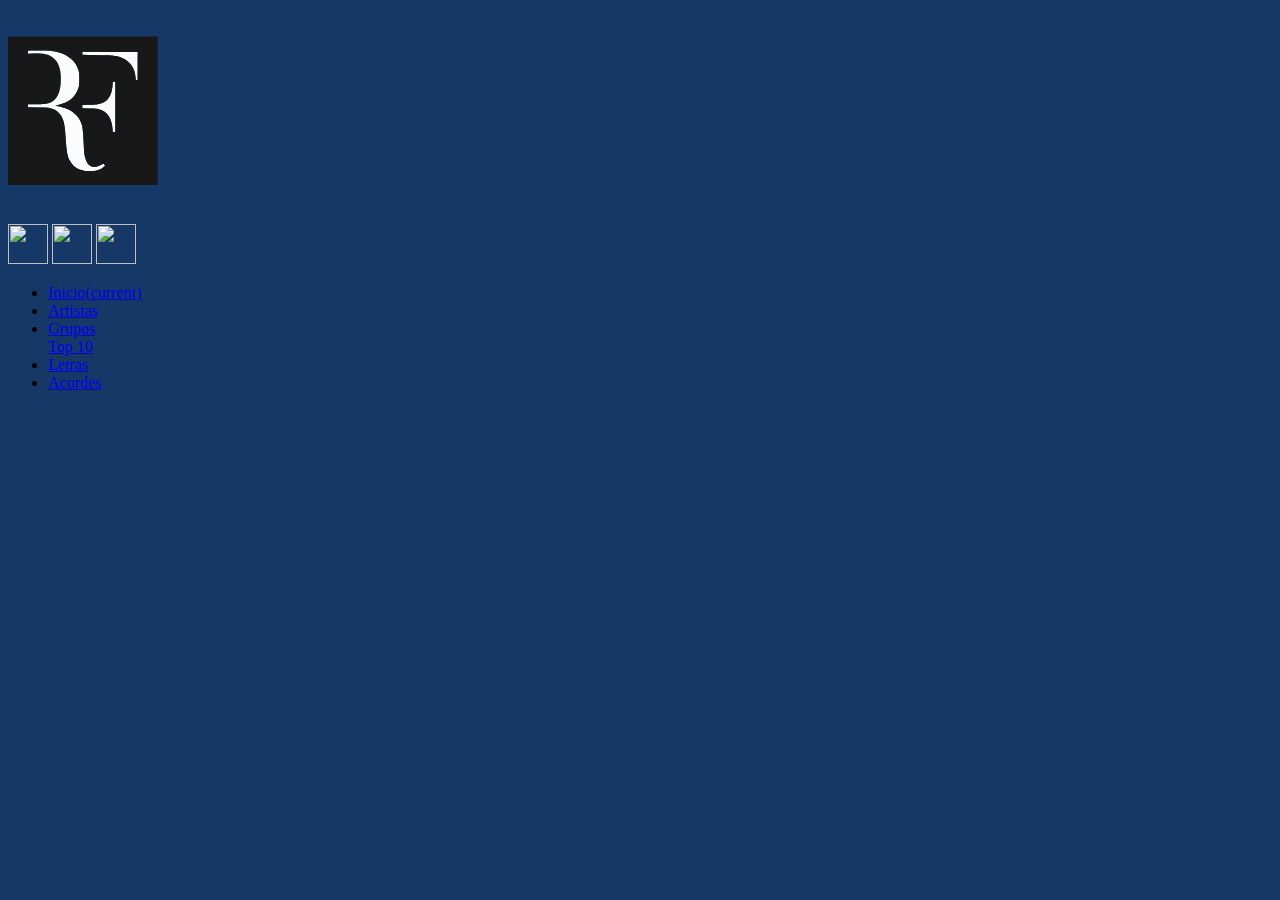
==== bootstrap/index.html @ e393e302 "alineación logo y rrss" ====
<!DOCTYPE html>
<html>
  <head>
    <meta charset='utf-8'>
    <meta name='viewport' content='width=device-width initial-scale=1'>
    <meta name='mobile-web-app-capable' content='yes'>
    <link rel='stylesheet' href='css/bootstrap.min.css'>
    <link rel='stylesheet' href='css/estilos.css'>
    <script src='js/bootstrap.min.js'></script>
    <title>Vida Musical</title>
  </head>
  <body class="music-body expand">
    <header>
      <div class="row align-items-center">
        <div class="col-xs-12 col-sm-12 col-md-6 col-lg-2 text-center">
          <img class="img-rounded logo-img" alt="Logo RF" src='img/rf.svg'/>
        </div>
        <div class='col-xs-12 col-sm-12 col-md-6 col-lg-2 offset-lg-8 text-center redes-sociales'>
          <img class='img-rounded img-social' src='img/fb.png'/>
          <img class='img-rounded img-social' src='img/ig.png'/>
          <img class='img-rounded img-social' src='img/tt.png'/>
        </div>
      </div>
    </header>
    <nav class="navbar navbar-expand-lg navbar-dark bg-dark">
      <div class="collapse navbar-collapse" id="navbarNavDropdown">
        <ul class="navbar-nav">
          <li class="nav-item active">
            <a class="nav-link" href="#">Inicio<span class="sr-only">(current)</span></a>
          </li>
          <li class="nav-item">
            <a class="nav-link" href="#">Artistas</a>
          </li>
          <li class="nav-item">
            <a class="nav-link" href="#">Grupos</a>
          </li>
          <a class="nav-link" href="#">Top 10 </a>
        </li>
        <li class="nav-item">
          <a class="nav-link" href="#">Letras</a>
        </li>
        <li class="nav-item">
          <a class="nav-link" href="#">Acordes</a>
        </li>
        </ul>
      </div>
    </nav>
  </body>
</html>
---- bootstrap/css/estilos.css ----
.logo-img {
width: 150px;
}
.music-body {
width: 101%;
height: 100%;
background-color: rgba(8, 45, 94, 0.95);
}
.img-social {
  width: 40px;
  height: 40px;
}
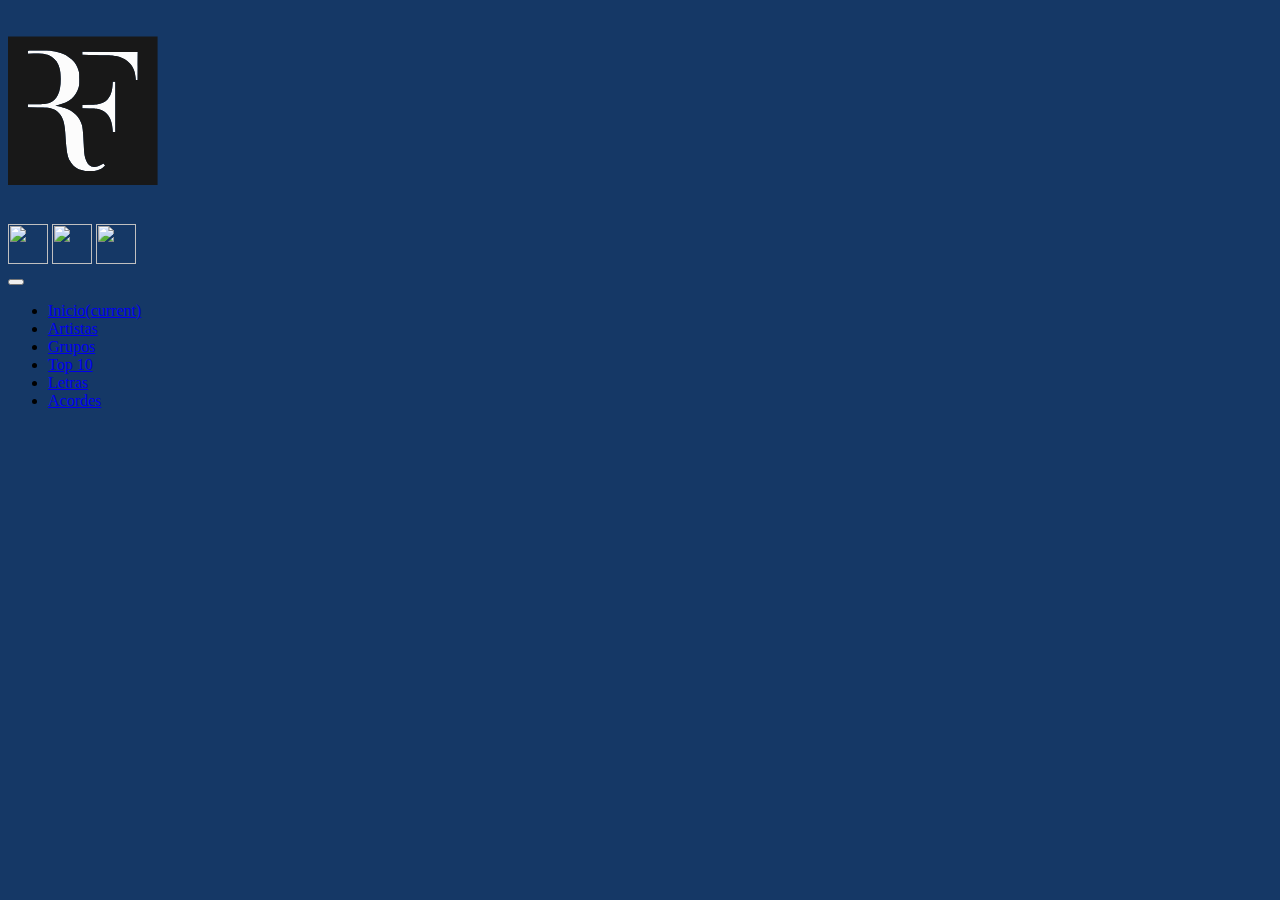
==== commit eb219735: "menu justificado" ====
--- a/bootstrap/index.html
+++ b/bootstrap/index.html
@@ -22,9 +22,12 @@
         </div>
       </div>
     </header>
-    <nav class="navbar navbar-expand-lg navbar-dark bg-dark">
+    <nav class="navbar navbar-expand-lg navbar-dark bg-dark justify-content-center">
+      <button class="navbar-toggler text-center" type="button" data-toggle="collapse" data-target="#navbarTogglerDemo02" aria-controls="navbarTogglerDemo02" aria-expanded="false" aria-label="Toggle navigation">
+  <span class="navbar-toggler-icon"></span>
+      </button>
       <div class="collapse navbar-collapse" id="navbarNavDropdown">
-        <ul class="navbar-nav">
+        <ul class="navbar-nav nav-fill w-100 align-items-start">
           <li class="nav-item active">
             <a class="nav-link" href="#">Inicio<span class="sr-only">(current)</span></a>
           </li>
@@ -34,8 +37,9 @@
           <li class="nav-item">
             <a class="nav-link" href="#">Grupos</a>
           </li>
+          <li class="nav-item">
           <a class="nav-link" href="#">Top 10 </a>
-        </li>
+          </li>
         <li class="nav-item">
           <a class="nav-link" href="#">Letras</a>
         </li>
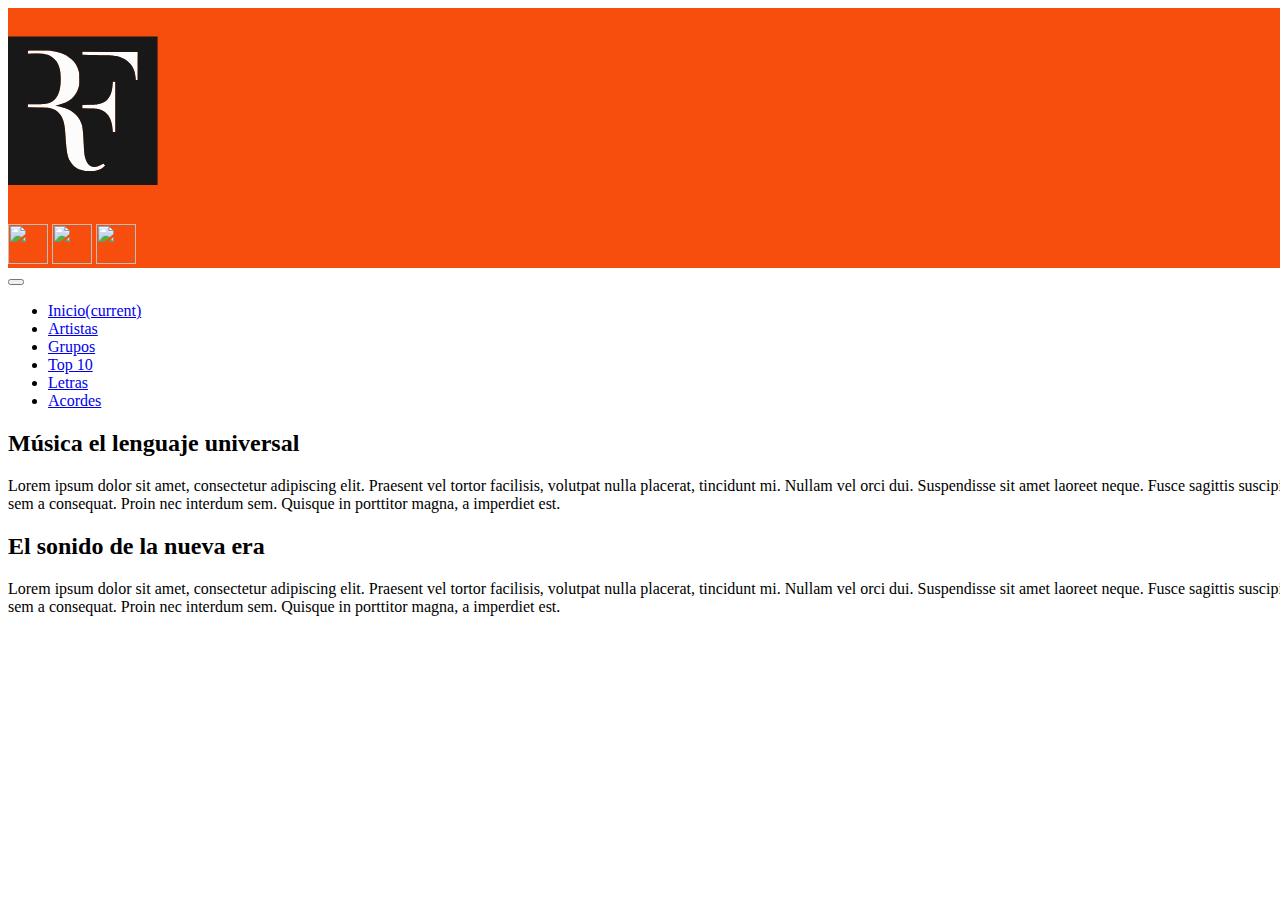
==== commit 11a1c3c0: "topbar y articulos" ====
--- a/bootstrap/index.html
+++ b/bootstrap/index.html
@@ -11,7 +11,7 @@
   </head>
   <body class="music-body expand">
     <header>
-      <div class="row align-items-center">
+      <div class="row topbar align-items-center">
         <div class="col-xs-12 col-sm-12 col-md-6 col-lg-2 text-center">
           <img class="img-rounded logo-img" alt="Logo RF" src='img/rf.svg'/>
         </div>
@@ -49,5 +49,27 @@
         </ul>
       </div>
     </nav>
+    <div class="container single-page">
+    <div class="row">
+        <div class="col-12 col-lg-9">
+            <div class="content-wrap">
+                    <h2 class="entry-title">Música el lenguaje universal</h2>
+                <div class="entry-content">
+                    <p>Lorem ipsum dolor sit amet, consectetur adipiscing elit. Praesent vel tortor facilisis, volutpat nulla placerat, tincidunt mi. Nullam vel orci dui. Suspendisse sit amet laoreet neque. Fusce sagittis suscipit sem a consequat. Proin nec interdum sem. Quisque in porttitor magna, a imperdiet est. </p>
+                </div>
+            </div>
+        </div>
+      </div>
+      <div class="row">
+        <div class="col-12 col-lg-9">
+            <div class="content-wrap">
+                    <h2 class="entry-title">El sonido de la nueva era</h2>
+                <div class="entry-content">
+                    <p>Lorem ipsum dolor sit amet, consectetur adipiscing elit. Praesent vel tortor facilisis, volutpat nulla placerat, tincidunt mi. Nullam vel orci dui. Suspendisse sit amet laoreet neque. Fusce sagittis suscipit sem a consequat. Proin nec interdum sem. Quisque in porttitor magna, a imperdiet est. </p>
+                </div>
+            </div>
+        </div>
+      </div>
+      </div>
   </body>
 </html>
--- a/bootstrap/css/estilos.css
+++ b/bootstrap/css/estilos.css
@@ -4,9 +4,18 @@
 .music-body {
 width: 101%;
 height: 100%;
-background-color: rgba(8, 45, 94, 0.95);
+}
+.topbar {
+background-color: rgba(247, 67, 0, 0.95);
 }
 .img-social {
   width: 40px;
   height: 40px;
 }
+.nav {
+  padding-top: 20px;
+}
+.navbar-dark .navbar-nav .nav-link:hover{
+  color: black;
+  background: #999999;
+}
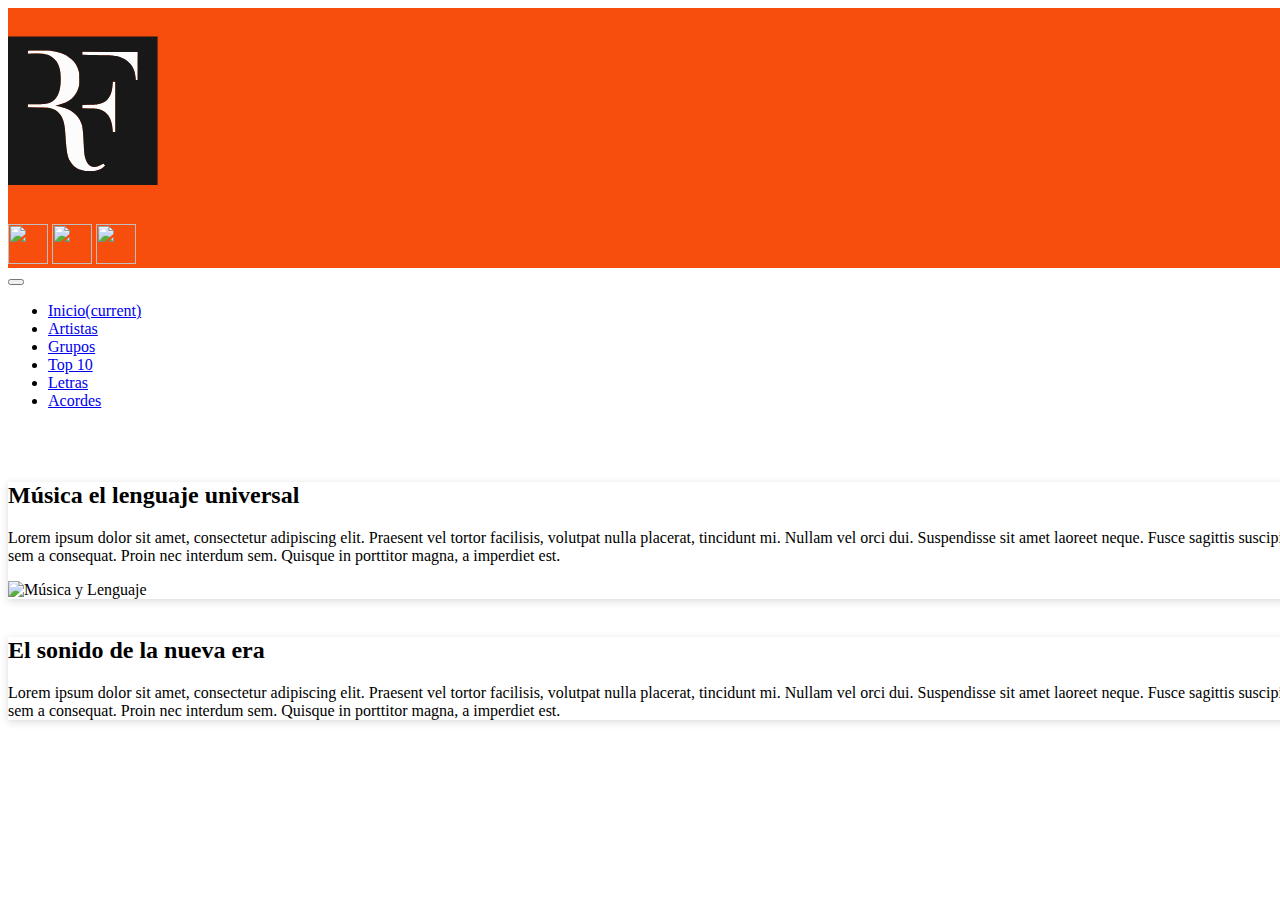
==== commit 7ab64bbb: "entradas ajustadas y sombra" ====
--- a/bootstrap/index.html
+++ b/bootstrap/index.html
@@ -49,18 +49,24 @@
         </ul>
       </div>
     </nav>
-    <div class="container single-page">
-    <div class="row">
+    <br>
+    <div class="container">
+      <br>
+    <div class="row entrada-blog">
         <div class="col-12 col-lg-9">
-            <div class="content-wrap">
+            <div class=col-12 "content-wrap">
                     <h2 class="entry-title">Música el lenguaje universal</h2>
                 <div class="entry-content">
                     <p>Lorem ipsum dolor sit amet, consectetur adipiscing elit. Praesent vel tortor facilisis, volutpat nulla placerat, tincidunt mi. Nullam vel orci dui. Suspendisse sit amet laoreet neque. Fusce sagittis suscipit sem a consequat. Proin nec interdum sem. Quisque in porttitor magna, a imperdiet est. </p>
                 </div>
             </div>
         </div>
+          <div class="col-12 col-lg-3">
+            <img class="blog-img" src="img/musica_y_lenguaje.png" alt="Música y Lenguaje">
+          </div>
       </div>
-      <div class="row">
+      <br>
+      <div class="row entrada-blog">
         <div class="col-12 col-lg-9">
             <div class="content-wrap">
                     <h2 class="entry-title">El sonido de la nueva era</h2>
--- a/bootstrap/css/estilos.css
+++ b/bootstrap/css/estilos.css
@@ -19,3 +19,9 @@
   color: black;
   background: #999999;
 }
+.blog-img {
+  width: 300px;
+}
+.entrada-blog{
+  box-shadow: 0 2px 8px rgba(0, 0, 0, 0.15);
+}
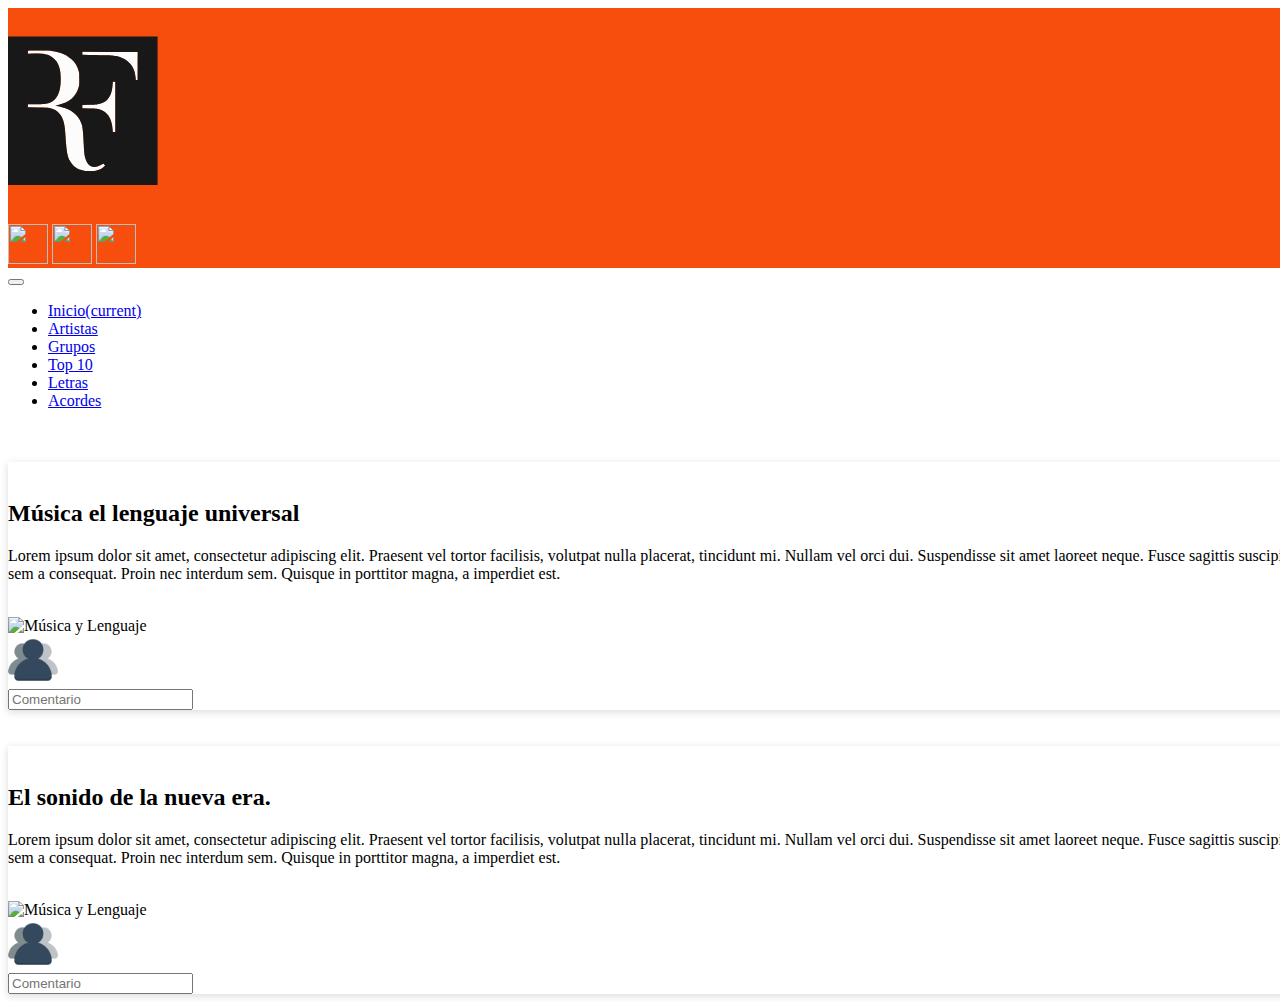
==== commit 721b02d6: "artículos con sombra e input" ====
--- a/bootstrap/index.html
+++ b/bootstrap/index.html
@@ -53,8 +53,10 @@
     <div class="container">
       <br>
     <div class="row entrada-blog">
+      <div class="row">
         <div class="col-12 col-lg-9">
             <div class=col-12 "content-wrap">
+              <br>
                     <h2 class="entry-title">Música el lenguaje universal</h2>
                 <div class="entry-content">
                     <p>Lorem ipsum dolor sit amet, consectetur adipiscing elit. Praesent vel tortor facilisis, volutpat nulla placerat, tincidunt mi. Nullam vel orci dui. Suspendisse sit amet laoreet neque. Fusce sagittis suscipit sem a consequat. Proin nec interdum sem. Quisque in porttitor magna, a imperdiet est. </p>
@@ -62,20 +64,44 @@
             </div>
         </div>
           <div class="col-12 col-lg-3">
+            <br>
             <img class="blog-img" src="img/musica_y_lenguaje.png" alt="Música y Lenguaje">
           </div>
       </div>
+        <div class="col-1">
+          <img  class="icon" src="img/user.png" alt="icono usuario">
+        </div>
+        <div class="col-7">
+            <input type="text" class="form-control z-depth-1" id="comentario" placeholder="Comentario">
+            <br>
+        </div>
+      </div>
+      <br>
       <br>
       <div class="row entrada-blog">
-        <div class="col-12 col-lg-9">
-            <div class="content-wrap">
-                    <h2 class="entry-title">El sonido de la nueva era</h2>
-                <div class="entry-content">
-                    <p>Lorem ipsum dolor sit amet, consectetur adipiscing elit. Praesent vel tortor facilisis, volutpat nulla placerat, tincidunt mi. Nullam vel orci dui. Suspendisse sit amet laoreet neque. Fusce sagittis suscipit sem a consequat. Proin nec interdum sem. Quisque in porttitor magna, a imperdiet est. </p>
-                </div>
+        <div class="row">
+          <div class="col-12 col-lg-9">
+              <div class=col-12 "content-wrap">
+                <br>
+                      <h2 class="entry-title">El sonido de la nueva era.</h2>
+                  <div class="entry-content">
+                      <p>Lorem ipsum dolor sit amet, consectetur adipiscing elit. Praesent vel tortor facilisis, volutpat nulla placerat, tincidunt mi. Nullam vel orci dui. Suspendisse sit amet laoreet neque. Fusce sagittis suscipit sem a consequat. Proin nec interdum sem. Quisque in porttitor magna, a imperdiet est. </p>
+                  </div>
+              </div>
+          </div>
+            <div class="col-12 col-lg-3">
+              <br>
+              <img class="blog-img" src="img/musica_y_lenguaje.png" alt="Música y Lenguaje">
             </div>
         </div>
-      </div>
+          <div class="col-1">
+            <img  class="icon" src="img/user.png" alt="icono usuario">
+          </div>
+          <div class="col-7">
+              <input type="text" class="form-control z-depth-1" id="comentario" placeholder="Comentario">
+              <br>
+          </div>
+        </div>
       </div>
   </body>
 </html>
--- a/bootstrap/css/estilos.css
+++ b/bootstrap/css/estilos.css
@@ -20,8 +20,11 @@
   background: #999999;
 }
 .blog-img {
-  width: 300px;
+  width: 250px;
 }
 .entrada-blog{
   box-shadow: 0 2px 8px rgba(0, 0, 0, 0.15);
 }
+.icon{
+  width: 50px;
+}
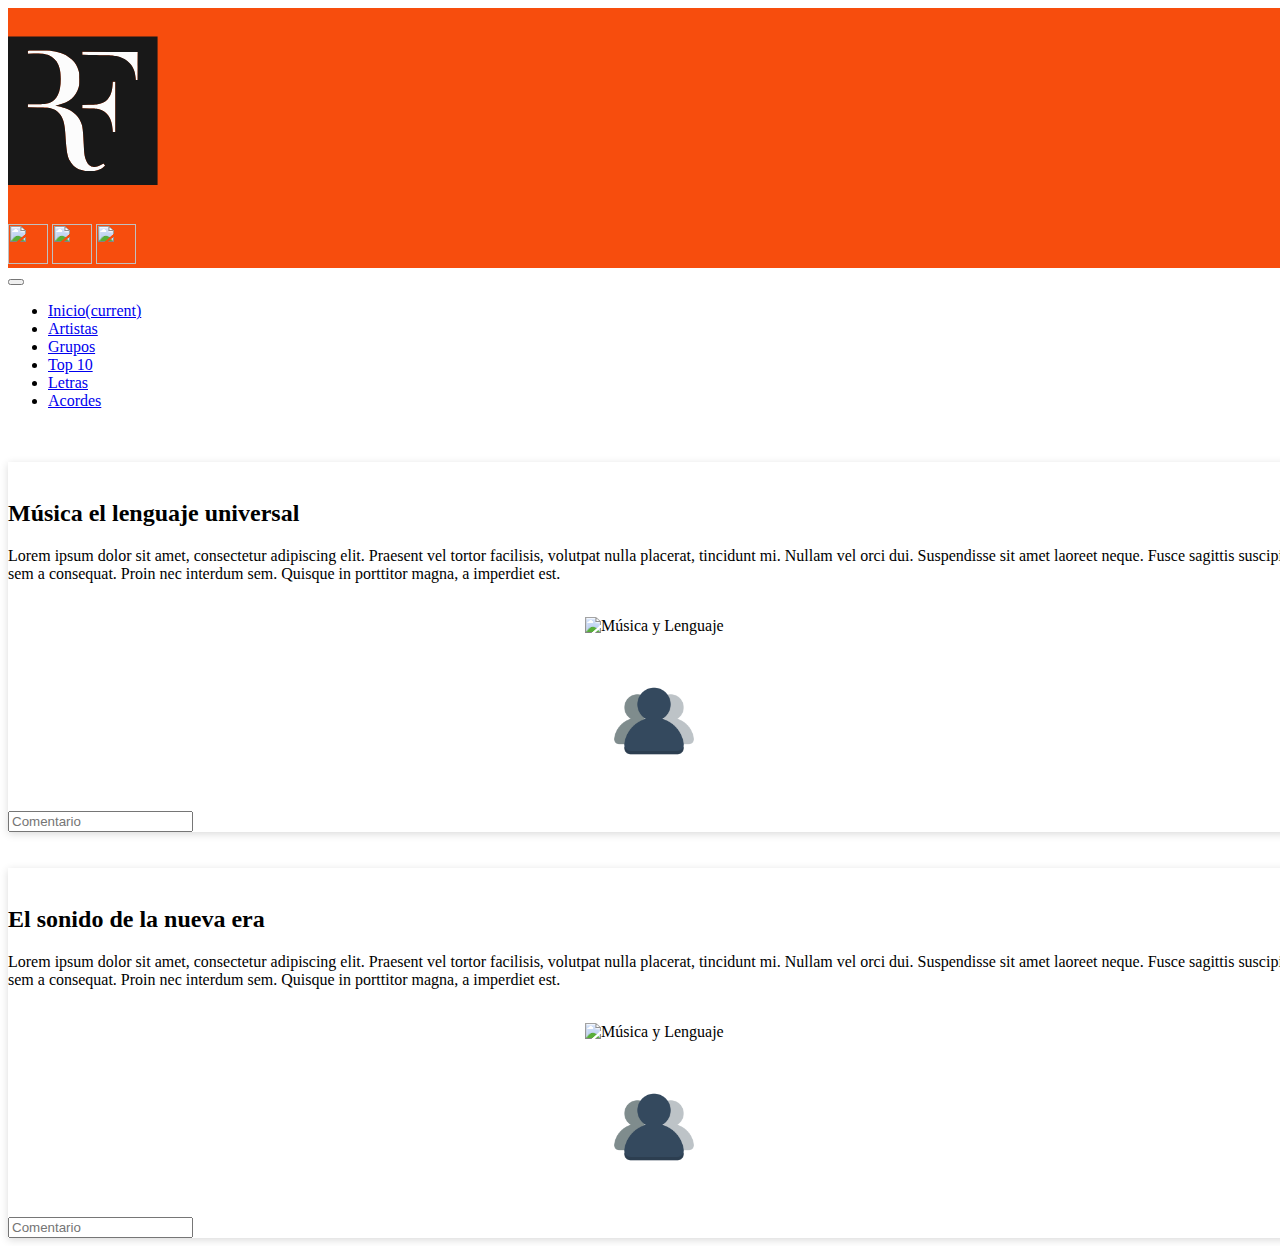
==== commit 87b5f23a: "ajustes esteticos entradas blog" ====
--- a/bootstrap/index.html
+++ b/bootstrap/index.html
@@ -52,10 +52,10 @@
     <br>
     <div class="container">
       <br>
-    <div class="row entrada-blog">
+    <div class="row entrada-blog clearfix">
       <div class="row">
         <div class="col-12 col-lg-9">
-            <div class=col-12 "content-wrap">
+            <div class=col-12 "content-wrap ">
               <br>
                     <h2 class="entry-title">Música el lenguaje universal</h2>
                 <div class="entry-content">
@@ -63,41 +63,51 @@
                 </div>
             </div>
         </div>
-          <div class="col-12 col-lg-3">
+          <div class="col-12 col-lg-3 contenedor-blog">
             <br>
             <img class="blog-img" src="img/musica_y_lenguaje.png" alt="Música y Lenguaje">
+            <br>
           </div>
+          <br>
       </div>
-        <div class="col-1">
+        <div class="col-2 icon-tab">
+          <br>
           <img  class="icon" src="img/user.png" alt="icono usuario">
+          <br>&nbsp;
         </div>
-        <div class="col-7">
+        <div class="col-7 align-self-center">
+          <br>
             <input type="text" class="form-control z-depth-1" id="comentario" placeholder="Comentario">
             <br>
         </div>
       </div>
       <br>
       <br>
-      <div class="row entrada-blog">
+      <div class="row entrada-blog clearfix">
         <div class="row">
           <div class="col-12 col-lg-9">
-              <div class=col-12 "content-wrap">
+              <div class=col-12 "content-wrap ">
                 <br>
-                      <h2 class="entry-title">El sonido de la nueva era.</h2>
+                      <h2 class="entry-title">El sonido de la nueva era</h2>
                   <div class="entry-content">
                       <p>Lorem ipsum dolor sit amet, consectetur adipiscing elit. Praesent vel tortor facilisis, volutpat nulla placerat, tincidunt mi. Nullam vel orci dui. Suspendisse sit amet laoreet neque. Fusce sagittis suscipit sem a consequat. Proin nec interdum sem. Quisque in porttitor magna, a imperdiet est. </p>
                   </div>
               </div>
           </div>
-            <div class="col-12 col-lg-3">
+            <div class="col-12 col-lg-3 contenedor-blog">
               <br>
               <img class="blog-img" src="img/musica_y_lenguaje.png" alt="Música y Lenguaje">
+              <br>
             </div>
+            <br>
         </div>
-          <div class="col-1">
+          <div class="col-2 icon-tab">
+            <br>
             <img  class="icon" src="img/user.png" alt="icono usuario">
+            <br>&nbsp;
           </div>
-          <div class="col-7">
+          <div class="col-7 align-self-center">
+            <br>
               <input type="text" class="form-control z-depth-1" id="comentario" placeholder="Comentario">
               <br>
           </div>
--- a/bootstrap/css/estilos.css
+++ b/bootstrap/css/estilos.css
@@ -22,9 +22,16 @@
 .blog-img {
   width: 250px;
 }
+.contenedor-blog{
+  text-align: center;
+}
 .entrada-blog{
   box-shadow: 0 2px 8px rgba(0, 0, 0, 0.15);
 }
 .icon{
-  width: 50px;
+  width: 80px;
+  padding: 10px;
 }
+.icon-tab{
+  text-align: center;
+}
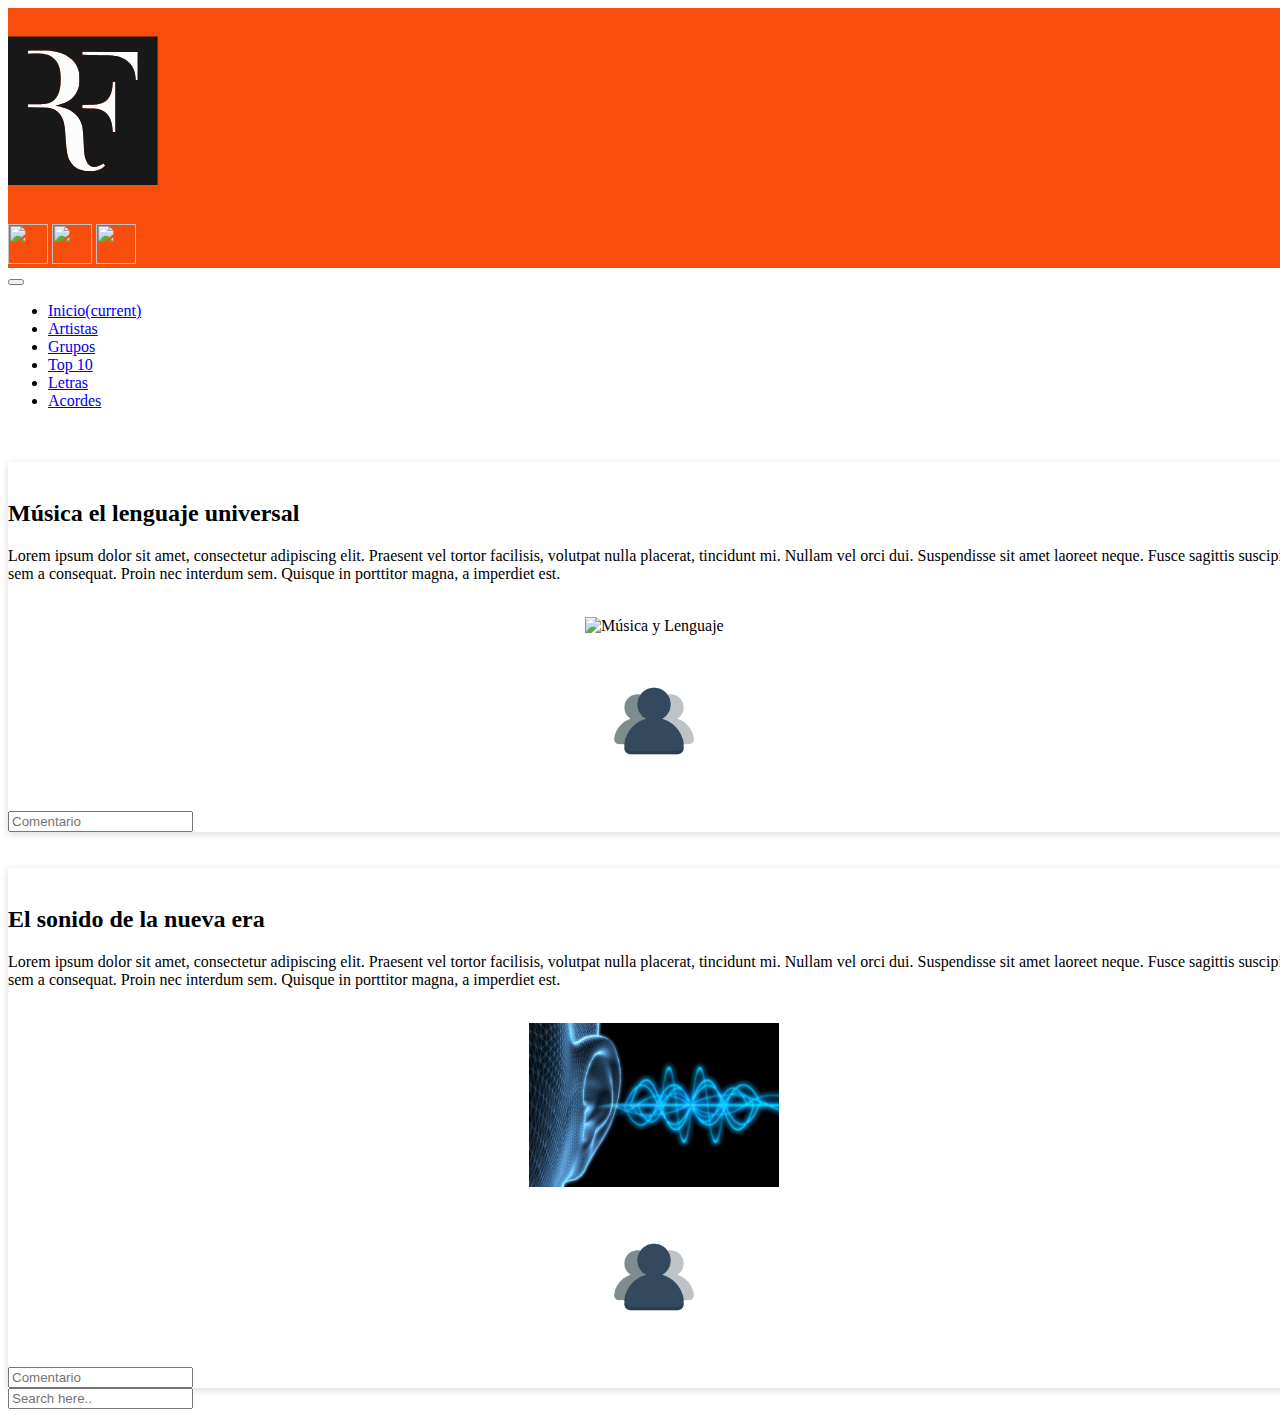
==== commit c25ecb9d: "Anexo de barra busqueda" ====
--- a/bootstrap/index.html
+++ b/bootstrap/index.html
@@ -52,17 +52,20 @@
     <br>
     <div class="container">
       <br>
-    <div class="row entrada-blog clearfix">
-      <div class="row">
-        <div class="col-12 col-lg-9">
-            <div class=col-12 "content-wrap ">
-              <br>
-                    <h2 class="entry-title">Música el lenguaje universal</h2>
-                <div class="entry-content">
-                    <p>Lorem ipsum dolor sit amet, consectetur adipiscing elit. Praesent vel tortor facilisis, volutpat nulla placerat, tincidunt mi. Nullam vel orci dui. Suspendisse sit amet laoreet neque. Fusce sagittis suscipit sem a consequat. Proin nec interdum sem. Quisque in porttitor magna, a imperdiet est. </p>
-                </div>
-            </div>
-        </div>
+    <div class="col-lg-4">
+
+    </div>
+      <div class="row entrada-blog clearfix">
+        <div class="row">
+          <div class="col-12 col-lg-9">
+              <div class=col-12 "content-wrap ">
+                <br>
+                      <h2 class="entry-title">Música el lenguaje universal</h2>
+                      <div class="entry-content">
+                        <p>Lorem ipsum dolor sit amet, consectetur adipiscing elit. Praesent vel tortor facilisis, volutpat nulla placerat, tincidunt mi. Nullam vel orci dui. Suspendisse sit amet laoreet neque. Fusce sagittis suscipit sem a consequat. Proin nec interdum sem. Quisque in porttitor magna, a imperdiet est. </p>
+                      </div>
+              </div>
+          </div>
           <div class="col-12 col-lg-3 contenedor-blog">
             <br>
             <img class="blog-img" src="img/musica_y_lenguaje.png" alt="Música y Lenguaje">
@@ -96,7 +99,7 @@
           </div>
             <div class="col-12 col-lg-3 contenedor-blog">
               <br>
-              <img class="blog-img" src="img/musica_y_lenguaje.png" alt="Música y Lenguaje">
+              <img class="blog-img" src="img/onda-sonido.jpg" alt="Música y Lenguaje">
               <br>
             </div>
             <br>
@@ -113,5 +116,13 @@
           </div>
         </div>
       </div>
+      <div class="col-lg-4">
+        <div class="menu-search">
+                      <div class="form-trigger"><i class="icon_search"></i></div>
+                      <form action="#">
+                          <input type="text" name="search" id="menu-search" placeholder="Search here..">
+                      </form>
+        </div>
+      </div>
   </body>
 </html>
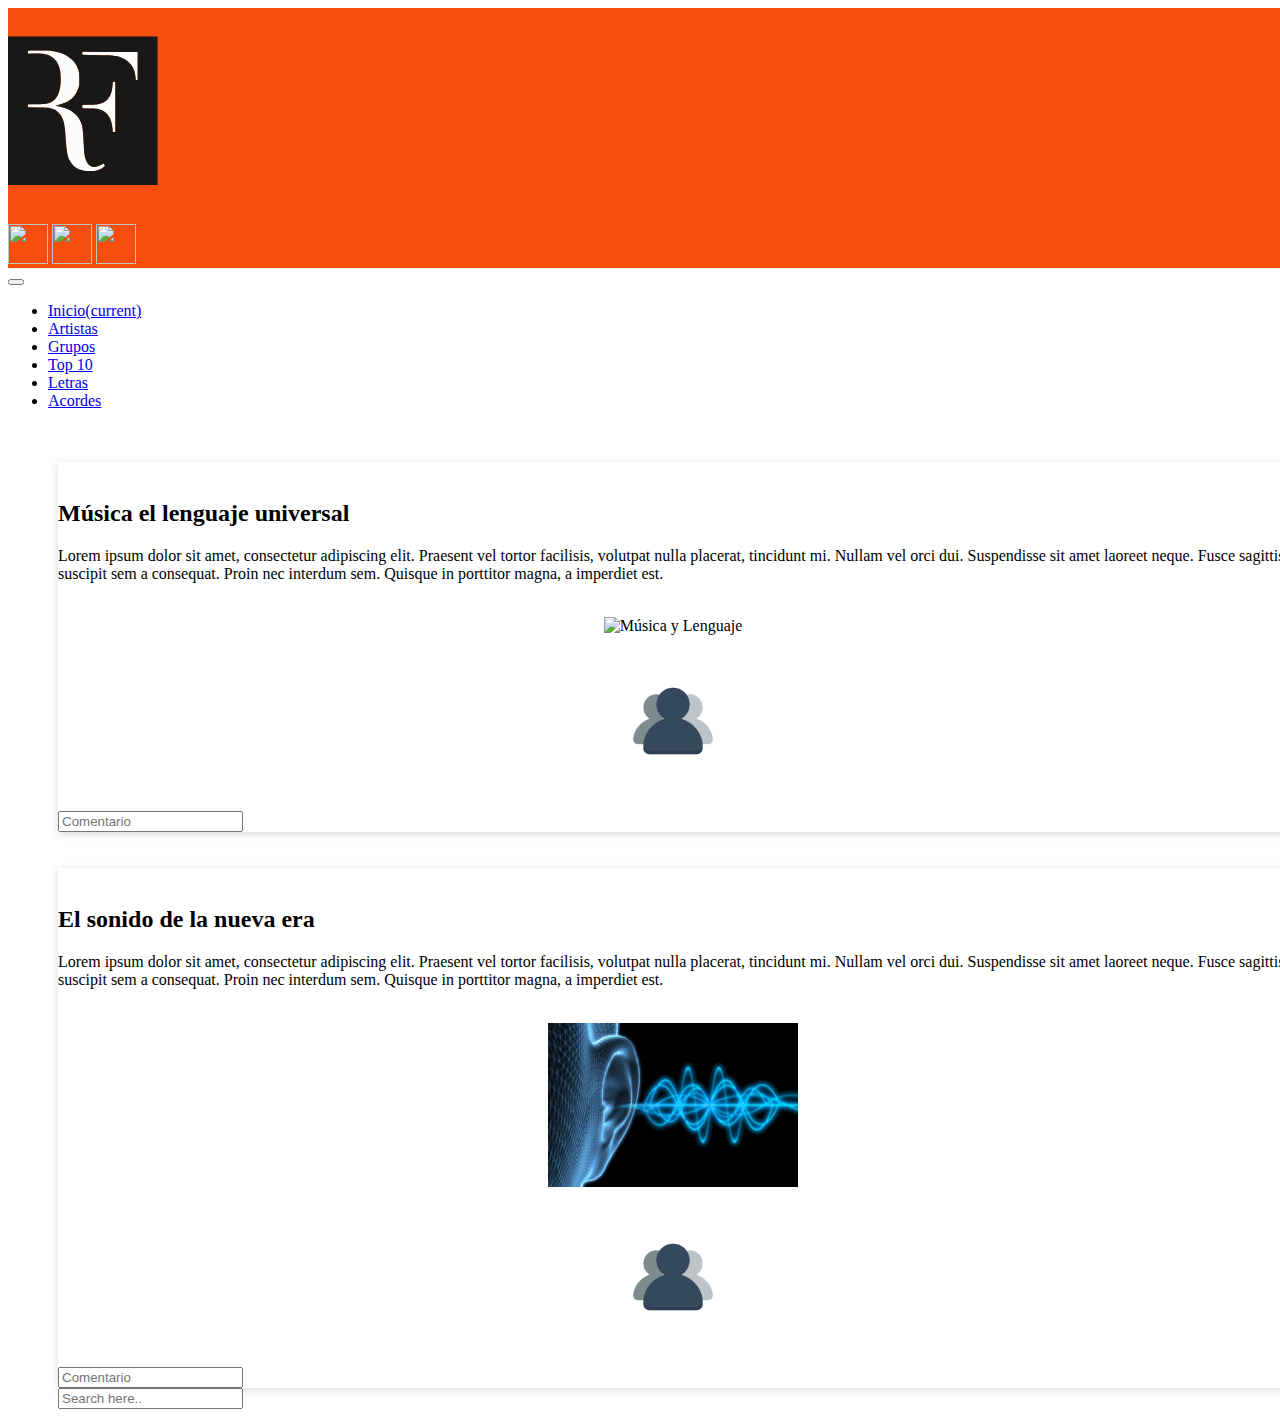
==== commit 36c81594: "ajuste de buscador y columnas" ====
--- a/bootstrap/index.html
+++ b/bootstrap/index.html
@@ -50,11 +50,9 @@
       </div>
     </nav>
     <br>
-    <div class="container">
+    <div class="row columna-izq">
+    <div class="col-12 col-lg-8">
       <br>
-    <div class="col-lg-4">
-
-    </div>
       <div class="row entrada-blog clearfix">
         <div class="row">
           <div class="col-12 col-lg-9">
@@ -116,7 +114,7 @@
           </div>
         </div>
       </div>
-      <div class="col-lg-4">
+      <div class="col-12 col-lg-4">
         <div class="menu-search">
                       <div class="form-trigger"><i class="icon_search"></i></div>
                       <form action="#">
@@ -124,5 +122,6 @@
                       </form>
         </div>
       </div>
+      </div>
   </body>
 </html>
--- a/bootstrap/css/estilos.css
+++ b/bootstrap/css/estilos.css
@@ -2,7 +2,7 @@
 width: 150px;
 }
 .music-body {
-width: 101%;
+width: 100%;
 height: 100%;
 }
 .topbar {
@@ -35,3 +35,6 @@
 .icon-tab{
   text-align: center;
 }
+.columna-izq {
+  padding-left: 50px;
+}
